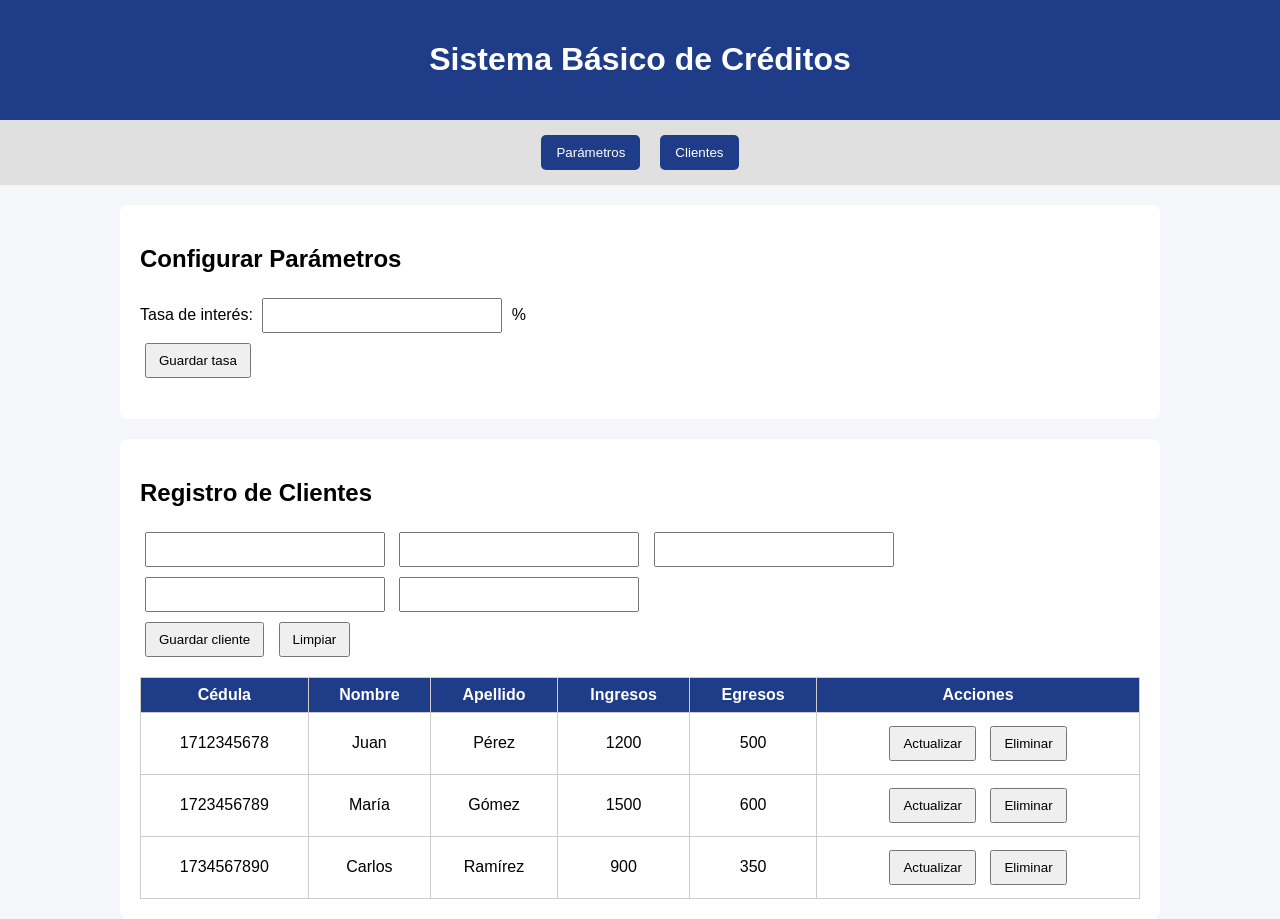
==== simulador_completo.html @ c33472f3 "first commit" ====
<!DOCTYPE html>
<html lang="es">
<head>
  <meta charset="UTF-8">
  <title>Sistema de Créditos</title>
</head>
<body>

<header>
  <h1>Sistema Básico de Créditos</h1>
   <link rel="stylesheet" href="simulador_completo.css">
</header>

<nav>
  <button>Parámetros</button>
  <button>Clientes</button>
</nav>

<section id="parametros" class="activa">
  <h2>Configurar Parámetros</h2>

  <label>Tasa de interés:</label>
  <input type="number" id="tasaInteres">
  <span>%</span>

  <br>
  <button>Guardar tasa</button>

  <p id="mensajeTasa"></p>
</section>

<section id="clientes" class="activa">
  <h2>Registro de Clientes</h2>

  <input type="text" >
  <input type="text" >
  <input type="text" >
  <input type="number" >
  <input type="number" >

  <br>

  <button >Guardar cliente</button>
  <button >Limpiar</button>

  <table>
    <thead>
      <tr>
        <th>Cédula</th>
        <th>Nombre</th>
        <th>Apellido</th>
        <th>Ingresos</th>
        <th>Egresos</th>
        <th>Acciones</th>
      </tr>
    </thead>
    <tbody id="tablaClientes">
       <tr>
          <td>1712345678</td>
          <td>Juan</td>
          <td>Pérez</td>
          <td>1200</td>
          <td>500</td>
          <td>
            <button>Actualizar</button>
            <button>Eliminar</button>
          </td>
        </tr>
        <tr>
          <td>1723456789</td>
          <td>María</td>
          <td>Gómez</td>
          <td>1500</td>
          <td>600</td>
          <td>
            <button>Actualizar</button>
            <button>Eliminar</button>
          </td>
        </tr>
        <tr>
          <td>1734567890</td>
          <td>Carlos</td>
          <td>Ramírez</td>
          <td>900</td>
          <td>350</td>
          <td>
            <button>Actualizar</button>
            <button>Eliminar</button>
          </td>
        </tr>
    </tbody>
  </table>
</section>



<script src="simulador_completo.js"></script>
<script src="utilitarios.js"></script>
</body>
</html>
---- simulador_completo.css ----
body {
      font-family: Arial, sans-serif;
      background: #f4f6f9;
      margin: 0;
      padding: 0;
    }

    header {
      background: #1f3c88;
      color: white;
      padding: 20px;
      text-align: center;
    }

    nav {
      display: flex;
      justify-content: center;
      background: #e0e0e0;
      padding: 10px;
      gap: 10px;
      flex-wrap: wrap;
    }

    nav button {
      padding: 10px 15px;
      border: none;
      background: #1f3c88;
      color: white;
      cursor: pointer;
      border-radius: 5px;
    }

    nav button:hover {
      background: #14275c;
    }

    section {
      display: none;
      padding: 20px;
      max-width: 1000px;
      margin: auto;
      background: white;
      margin-top: 20px;
      border-radius: 8px;
    }

    section.activa {
      display: block;
    }

    input, select {
      padding: 8px;
      margin: 5px;
      width: 220px;
    }

    button {
      padding: 8px 12px;
      margin: 5px;
      cursor: pointer;
    }

    table {
      width: 100%;
      border-collapse: collapse;
      margin-top: 15px;
    }

    th, td {
      border: 1px solid #ccc;
      padding: 8px;
      text-align: center;
    }

    th {
      background: #1f3c88;
      color: white;
    }

    .aprobado {
      background: #d4edda;
      color: #155724;
      padding: 15px;
      border-radius: 5px;
      font-weight: bold;
      margin-top: 15px;
    }

    .rechazado {
      background: #f8d7da;
      color: #721c24;
      padding: 15px;
      border-radius: 5px;
      font-weight: bold;
      margin-top: 15px;
    }

    .card {
      background: #f1f1f1;
      padding: 15px;
      border-radius: 5px;
      margin-top: 10px;
    }
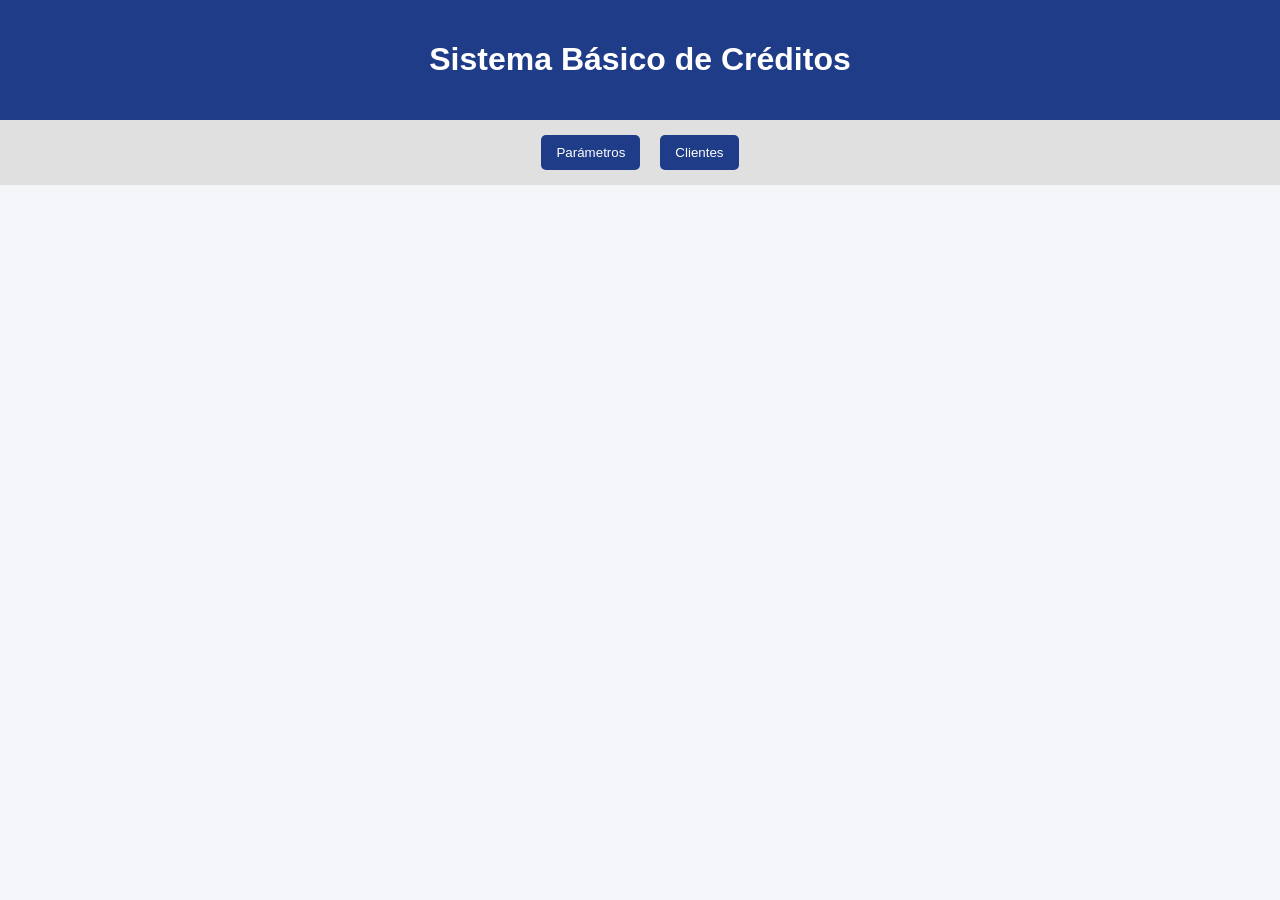
==== commit 896b9c0a: "configurar tasa" ====
--- a/simulador_completo.html
+++ b/simulador_completo.html
@@ -12,24 +12,24 @@
 </header>
 
 <nav>
-  <button>Parámetros</button>
-  <button>Clientes</button>
+  <button onclick="mostrarSeccion('parametros')">Parámetros</button>
+  <button onclick="mostrarSeccion('clientes')">Clientes</button>
 </nav>
 
-<section id="parametros" class="activa">
+<section id="parametros">
   <h2>Configurar Parámetros</h2>
 
   <label>Tasa de interés:</label>
-  <input type="number" id="tasaInteres">
+  <input type="number" id="tasaInteres" min="10" max="20" value="15">
   <span>%</span>
 
   <br>
-  <button>Guardar tasa</button>
+  <button onclick="guardarTasa()">Guardar tasa</button>
 
   <p id="mensajeTasa"></p>
 </section>
 
-<section id="clientes" class="activa">
+<section id="clientes">
   <h2>Registro de Clientes</h2>
 
   <input type="text" >
